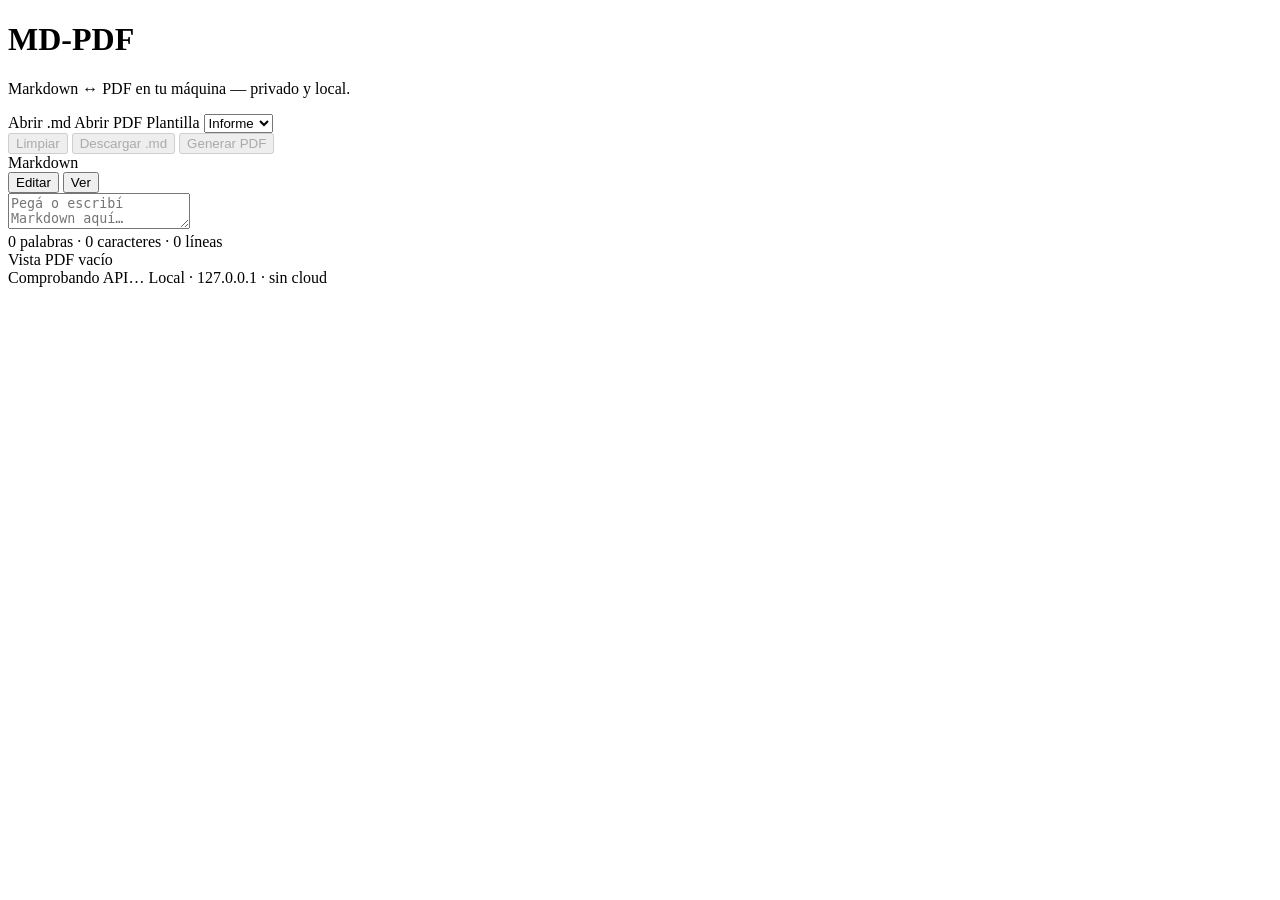
==== client/index.html @ c1e38730 "Carga Inicial" ====
<!DOCTYPE html>
<html lang="es">
  <head>
    <meta charset="UTF-8" />
    <meta name="viewport" content="width=device-width, initial-scale=1.0" />
    <title>MD-PDF</title>
    <!-- Sin favicon en disco: data URI vacío evita la petición a /favicon.ico -->
    <link rel="icon" href="data:," />
    <link rel="stylesheet" href="/static/styles.css" />
  </head>
  <body>
    <div class="app">
      <header class="top">
        <div class="brand-block">
          <h1 class="brand">MD-PDF</h1>
          <p class="tagline">Markdown ↔ PDF en tu máquina — privado y local.</p>
        </div>
      </header>

      <div class="toolbar">
        <div class="toolbar-left">
          <label class="btn secondary file-btn">
            Abrir .md
            <input
              id="file-input"
              type="file"
              accept=".md,.markdown,.txt,text/markdown,text/plain"
              hidden
            />
          </label>
          <label class="btn secondary file-btn">
            Abrir PDF
            <input
              id="pdf-input"
              type="file"
              accept=".pdf,application/pdf"
              hidden
            />
          </label>
          <label class="theme-label">
            Plantilla
            <select id="theme-select" class="theme-select" aria-label="Plantilla del documento">
              <option value="informe">Informe</option>
              <option value="notas">Notas</option>
              <option value="tecnico">Técnico</option>
            </select>
          </label>
        </div>
        <div class="toolbar-right">
          <button type="button" id="btn-clear" class="btn ghost" disabled>Limpiar</button>
          <button type="button" id="btn-download-md" class="btn secondary" disabled>
            Descargar .md
          </button>
          <button type="button" id="btn-convert" class="btn primary" disabled>Generar PDF</button>
        </div>
      </div>

      <p id="privacy-hint" class="privacy-hint" hidden role="status">
        Este Markdown incluye URLs remotas (<code>http://</code> /
        <code>https://</code>). Al generar el PDF, Chromium puede
        <strong>descargarlas desde internet</strong>. Para máxima privacidad usá
        data URI o evitá recursos externos.
      </p>

      <p id="import-hint" class="import-hint" hidden role="status"></p>

      <p id="error" class="error" hidden role="alert"></p>

      <div class="workspace" id="workspace" data-mode="md">
        <section class="pane pane-pdf" id="pane-pdf" hidden aria-label="Vista PDF original">
          <div class="pane-label">
            <span>PDF</span>
            <span id="pdf-label" class="file-label"></span>
          </div>
          <iframe id="pdf-frame" class="pdf-frame" title="Vista del PDF importado"></iframe>
        </section>

        <section
          class="pane pane-source"
          id="pane-source"
          aria-label="Markdown"
        >
          <div class="pane-label">
            <span id="source-title">Markdown</span>
            <div class="pane-meta">
              <span id="file-label" class="file-label"></span>
              <div class="view-toggle" role="group" aria-label="Modo del panel Markdown">
                <button type="button" id="btn-mode-edit" class="toggle is-active" aria-pressed="true">
                  Editar
                </button>
                <button type="button" id="btn-mode-view" class="toggle" aria-pressed="false">
                  Ver
                </button>
              </div>
            </div>
          </div>
          <div class="source-body" id="dropzone">
            <textarea
              id="editor"
              spellcheck="false"
              placeholder="Pegá o escribí Markdown aquí…&#10;&#10;Opcional al inicio:&#10;---&#10;title: Mi documento&#10;author: Autor&#10;date: 2026-07-24&#10;---"
            ></textarea>
            <div id="md-view-scroll" class="md-view-scroll" hidden>
              <div id="md-view-host" class="preview-host"></div>
            </div>
          </div>
          <div class="editor-bar">
            <span id="editor-stats" class="editor-stats">0 palabras · 0 caracteres · 0 líneas</span>
          </div>
        </section>

        <section class="pane pane-doc" id="pane-doc" aria-label="Vista previa del documento">
          <div class="pane-label">
            <span>Vista PDF</span>
            <span id="preview-state" class="preview-state">vacío</span>
          </div>
          <div class="preview-scroll">
            <div id="preview-host" class="preview-host"></div>
          </div>
        </section>
      </div>

      <footer class="app-footer" aria-live="polite">
        <span id="status-dot" class="status-dot" aria-hidden="true"></span>
        <span id="status" class="footer-status">Comprobando API…</span>
        <span class="footer-meta">Local · 127.0.0.1 · sin cloud</span>
      </footer>
    </div>
    <script src="/static/app.js"></script>
  </body>
</html>
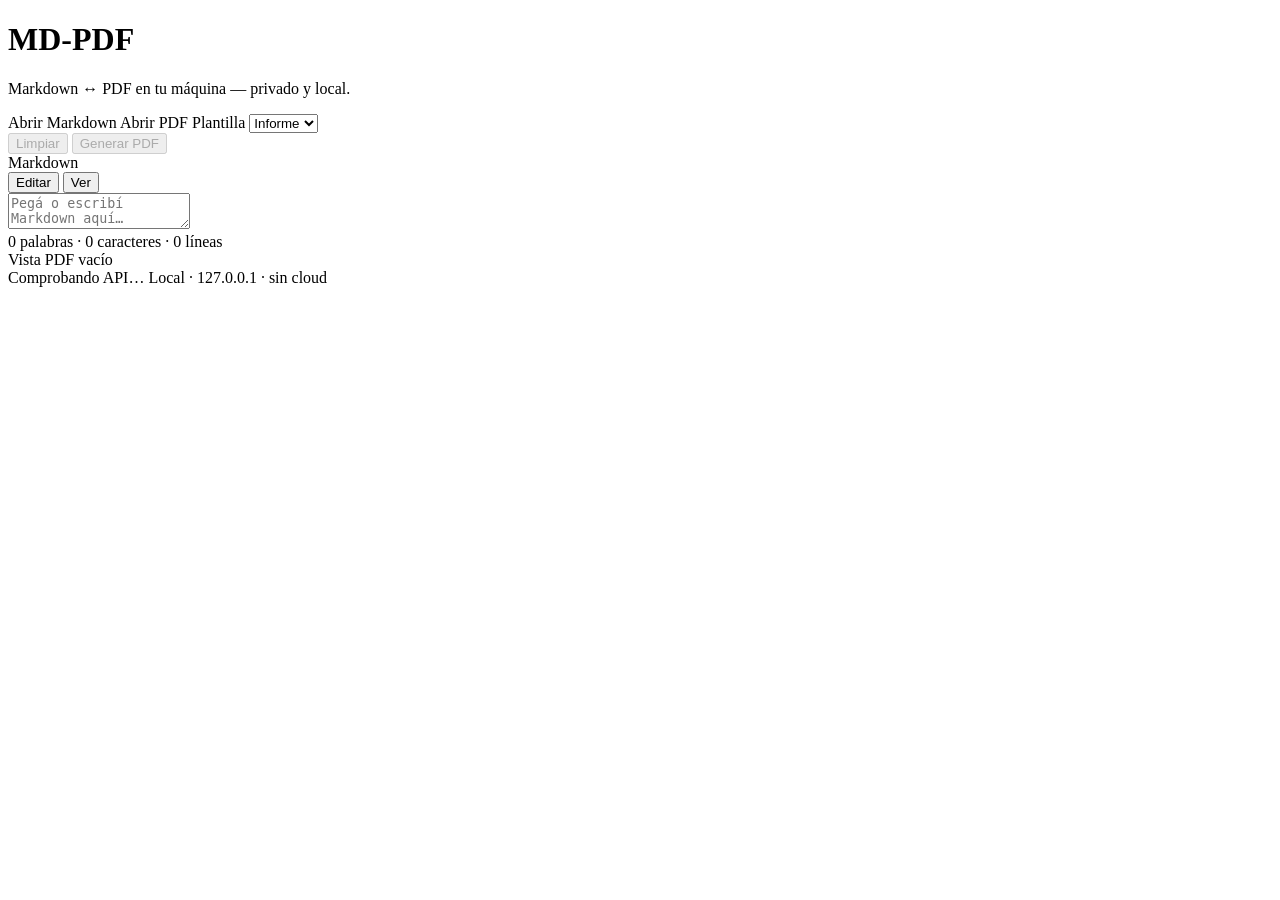
==== commit c0f42a4d: "Actualizar nombres de botones y corregir documentación." ====
--- a/client/index.html
+++ b/client/index.html
@@ -20,7 +20,7 @@
       <div class="toolbar">
         <div class="toolbar-left">
           <label class="btn secondary file-btn">
-            Abrir .md
+            Abrir Markdown
             <input
               id="file-input"
               type="file"
@@ -48,10 +48,12 @@
         </div>
         <div class="toolbar-right">
           <button type="button" id="btn-clear" class="btn ghost" disabled>Limpiar</button>
-          <button type="button" id="btn-download-md" class="btn secondary" disabled>
-            Descargar .md
+          <button type="button" id="btn-download-md" class="btn primary" disabled hidden>
+            Generar Markdown
           </button>
-          <button type="button" id="btn-convert" class="btn primary" disabled>Generar PDF</button>
+          <button type="button" id="btn-convert" class="btn primary" disabled>
+            Generar PDF
+          </button>
         </div>
       </div>
 
